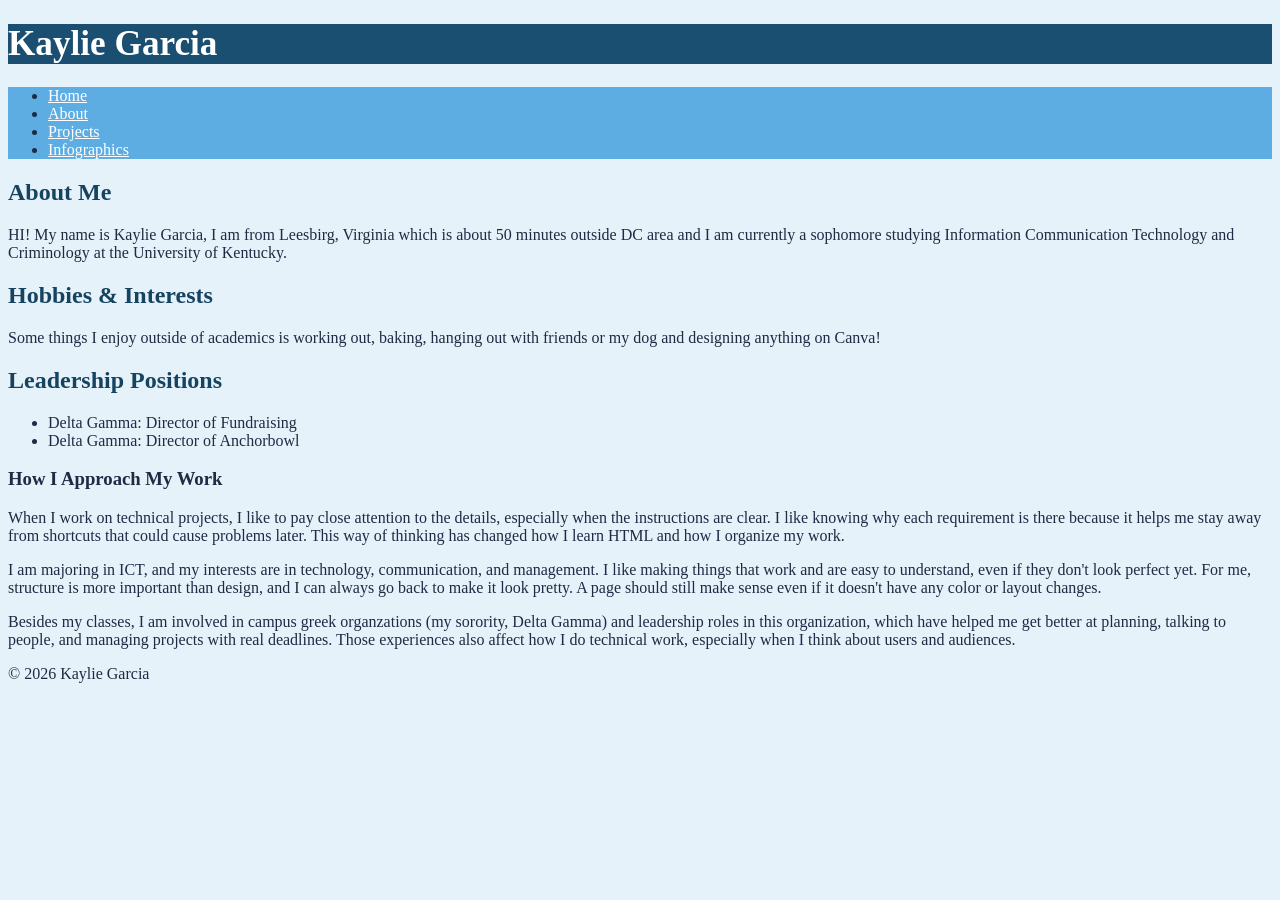
==== about.html @ a32fedb5 "Final semantic HTML submission" ====
<!DOCTYPE html>
<html lang="en">
<head>
  <meta charset="utf-8">
  <meta name="viewport" content="width=device-width, initial-scale=1">
  
  <meta name="description" content="Learn more about Kaylie Garcia, her background, interests, leadership roles, and academic focus in Information Communication Technology.">  
 
  <title>Home</title>

  <link rel="stylesheet" href="css/style.css">

</head>
<body>

  <header>
    <h1>Kaylie Garcia</h1>

    <nav>
      <ul>
        <li><a href="index.html" title="Go back to the homepage.">Home</a></li>
        <li><a href="about.html" title="Learn more about me!">About</a></li>
        <li><a href="projects.html" title="View my academic achievements and personal projects.">Projects</a></li>
        <li><a href="infographics.html" title="Take a look at my fundraising infographic designs.">Infographics</a></li>
      </ul>
    </nav>
  </header>

  <main>

    <section>
  <h2>About Me</h2>
  <p>HI! My name is Kaylie Garcia, I am from Leesbirg, Virginia which is about 50 minutes outside DC area and I am currently a sophomore studying Information Communication Technology and Criminology at the University of Kentucky.</p>
    </section>

   <section>
  <h2>Hobbies & Interests</h2>
  <p>Some things I enjoy outside of academics is working out, baking, hanging out with friends or my dog and designing anything on Canva!</p>
  </section>

 <section>
  <h2>Leadership Positions</h2>
  <ul>
    <li>Delta Gamma: Director of Fundraising</li>
    <li>Delta Gamma: Director of Anchorbowl </li>
  </ul>
</section>

<section>
  <h3>How I Approach My Work</h3>

  <p>
    When I work on technical projects, I like to pay close attention to the details, especially when the instructions are clear. I like knowing why each requirement is there because it helps me stay away from shortcuts that could cause problems later. This way of thinking has changed how I learn HTML and how I organize my work.  </p>
  <p>
    I am majoring in ICT, and my interests are in technology, communication, and management. I like making things that work and are easy to understand, even if they don't look perfect yet. For me, structure is more important than design, and I can always go back to make it look pretty. A page should still make sense even if it doesn't have any color or layout changes. </p>
  <p>
    Besides my classes, I am involved in campus greek organzations (my sorority, Delta Gamma) and leadership roles in this organization, which have helped me get better at planning, talking to people, and managing projects with real deadlines. Those experiences also affect how I do technical work, especially when I think about users and audiences.  </p>
</section>

  </main>

  <footer>
    <p>© 2026 Kaylie Garcia</p>
  </footer>

</body>
</html>
---- css/style.css ----
/* Page background */
body {
    background-color: #e6f2fa;  /* soft light blue */
    color: #1f2a44;
    font-size: 1rem;
}

/* Main name header */
h1 {
    background-color: #1b4f72;  /* dark blue */
    color: white;
    font-size: 2.2rem;
}

/* Section headings */
h2 {
    color: #154360;
}

/* Navigation background */
nav {
    background-color: #5dade2;  /* medium blue */
}

/* Navigation links */
nav a {
    color: white;
}

/* Optional: make intro section slightly highlighted */
#site-intro {
    background-color: #d6eaf8;
}
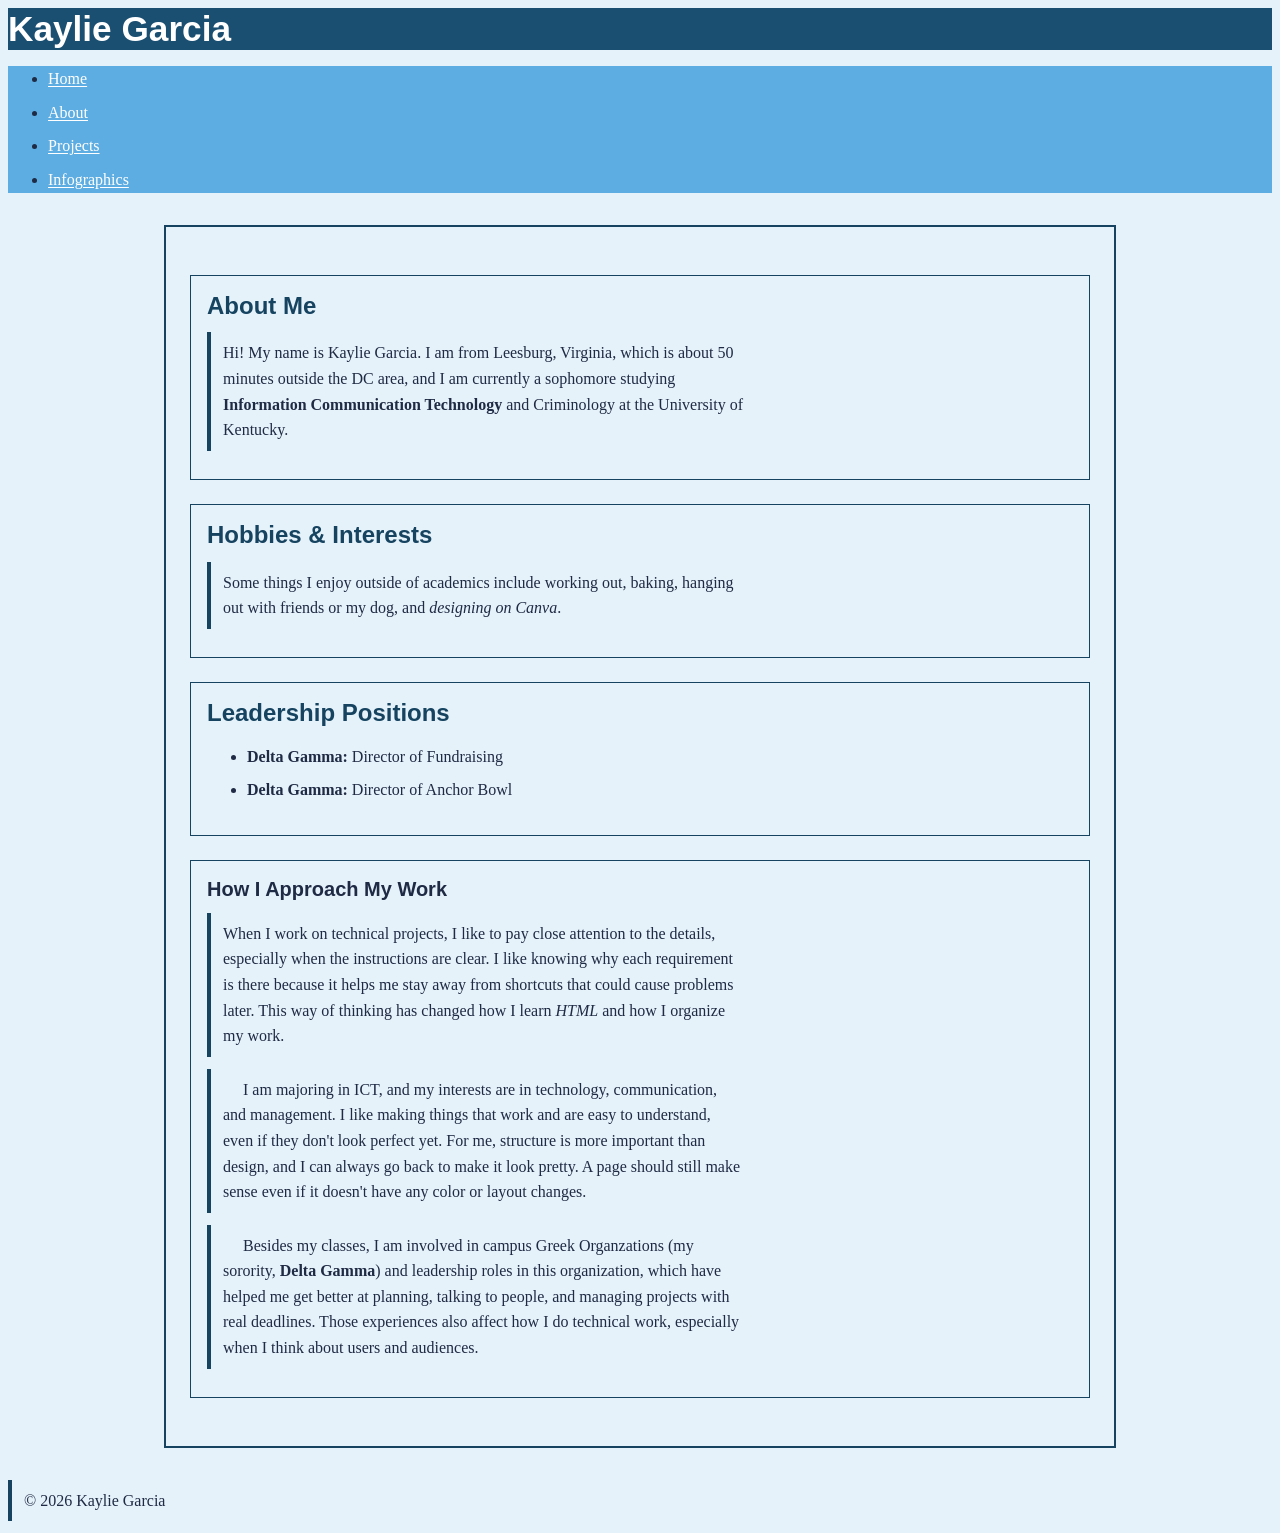
==== commit 6bd5cbfa: "Final typography and semantic HTML updates" ====
--- a/about.html
+++ b/about.html
@@ -6,7 +6,7 @@
   
   <meta name="description" content="Learn more about Kaylie Garcia, her background, interests, leadership roles, and academic focus in Information Communication Technology.">  
  
-  <title>Home</title>
+  <title>About</title>
 
   <link rel="stylesheet" href="css/style.css">
 
@@ -30,31 +30,30 @@
 
     <section>
   <h2>About Me</h2>
-  <p>HI! My name is Kaylie Garcia, I am from Leesbirg, Virginia which is about 50 minutes outside DC area and I am currently a sophomore studying Information Communication Technology and Criminology at the University of Kentucky.</p>
-    </section>
+  <p>Hi! My name is Kaylie Garcia. I am from Leesburg, Virginia, which is about 50 minutes outside the DC area, and I am currently a sophomore studying <strong>Information Communication Technology</strong> and Criminology at the University of Kentucky.</p>
+</section>
 
-   <section>
+<section>
   <h2>Hobbies & Interests</h2>
-  <p>Some things I enjoy outside of academics is working out, baking, hanging out with friends or my dog and designing anything on Canva!</p>
-  </section>
-
+  <p>Some things I enjoy outside of academics include working out, baking, hanging out with friends or my dog, and <em>designing on Canva</em>.</p>
+</section>
  <section>
   <h2>Leadership Positions</h2>
   <ul>
-    <li>Delta Gamma: Director of Fundraising</li>
-    <li>Delta Gamma: Director of Anchorbowl </li>
-  </ul>
+  <li><b>Delta Gamma:</b> Director of Fundraising</li>
+  <li><b>Delta Gamma:</b> Director of Anchor Bowl</li>
+</ul>
 </section>
 
 <section>
   <h3>How I Approach My Work</h3>
 
   <p>
-    When I work on technical projects, I like to pay close attention to the details, especially when the instructions are clear. I like knowing why each requirement is there because it helps me stay away from shortcuts that could cause problems later. This way of thinking has changed how I learn HTML and how I organize my work.  </p>
+    When I work on technical projects, I like to pay close attention to the details, especially when the instructions are clear. I like knowing why each requirement is there because it helps me stay away from shortcuts that could cause problems later. This way of thinking has changed how I learn <i>HTML</i> and how I organize my work. </p>
   <p>
-    I am majoring in ICT, and my interests are in technology, communication, and management. I like making things that work and are easy to understand, even if they don't look perfect yet. For me, structure is more important than design, and I can always go back to make it look pretty. A page should still make sense even if it doesn't have any color or layout changes. </p>
+    I am majoring in ICT, and my interests are in technology, communication, and management. I like making things that work and are easy to understand, even if they don't look perfect yet. For me, structure is more important than design, and I can always go back to make it look pretty. A page should still make sense even if it doesn't have any color or layout changes. </p>
   <p>
-    Besides my classes, I am involved in campus greek organzations (my sorority, Delta Gamma) and leadership roles in this organization, which have helped me get better at planning, talking to people, and managing projects with real deadlines. Those experiences also affect how I do technical work, especially when I think about users and audiences.  </p>
+    Besides my classes, I am involved in campus Greek Organzations (my sorority, <strong>Delta Gamma</strong>) and leadership roles in this organization, which have helped me get better at planning, talking to people, and managing projects with real deadlines. Those experiences also affect how I do technical work, especially when I think about users and audiences.  </p>
 </section>
 
   </main>
--- a/css/style.css
+++ b/css/style.css
@@ -1,3 +1,75 @@
+/* =========================
+   Typography System (CSS3)
+   ========================= */
+
+/* 1) Base settings + main font family */
+html {
+  font-size: 100%;
+}
+
+body {
+  font-family: Georgia, "Times New Roman", serif; /* Font #1 */
+  line-height: 1.6;
+  font-size: 1rem;
+  text-align: left;
+}
+
+/* 2) Headings use a second font family (Font #2) */
+h1, h2, h3 {
+  font-family: -apple-system, BlinkMacSystemFont, "Segoe UI", Arial, sans-serif;
+  line-height: 1.2;
+  font-weight: 700;
+  margin: 0 0 0.5rem 0;
+}
+
+h1 { font-size: 2rem; }
+h2 { font-size: 1.5rem; }
+h3 { font-size: 1.25rem; }
+
+/* 3) Paragraph spacing + readability line length */
+p {
+  margin: 0 0 1rem 0;
+  max-width: 65ch;
+}
+
+/* Optional: shows text-indent (don’t use everywhere) */
+main p + p {
+  text-indent: 1.25rem;
+}
+
+/* 4) Links */
+a {
+  text-decoration: underline;
+  text-underline-offset: 0.15em;
+}
+a:hover,
+a:focus {
+  text-decoration-thickness: 0.12em;
+}
+
+/* 5) Lists */
+li {
+  margin-bottom: 0.5rem;
+}
+
+/* 6) Label class (shows text-transform + letter-spacing correctly) */
+.label {
+  font-family: -apple-system, BlinkMacSystemFont, "Segoe UI", Arial, sans-serif;
+  font-weight: 600;
+  text-transform: uppercase;
+  letter-spacing: 0.04em;
+  font-size: 0.85rem;
+}
+
+/* 7) Code styling (only if you have code) */
+code, pre {
+  font-family: ui-monospace, SFMono-Regular, Menlo, Monaco, Consolas, "Liberation Mono", monospace;
+  font-size: 0.95rem;
+}
+pre {
+  padding: 1rem;
+  overflow-x: auto;
+}
 /* Page background */
 body {
     background-color: #e6f2fa;  /* soft light blue */
@@ -30,4 +102,43 @@
 /* Optional: make intro section slightly highlighted */
 #site-intro {
     background-color: #d6eaf8;
+}
+main {
+  width: 90%;
+  max-width: 900px;
+  margin: 2rem auto;
+  padding: 1.5rem;
+  border: 2px solid #154360;
+}
+
+section {
+  margin: 1.5rem 0;
+  padding: 1rem;
+  border: 1px solid #154360;
+}
+
+p {
+  margin: 0.75rem 0;
+  padding: 0.5rem 0.75rem;
+  border-left: 4px solid #154360;
+}
+
+.parent-box {
+  width: 300px;
+  padding: 1rem;
+  border: 2px solid #154360;
+  margin: 1rem 0;
+}
+
+.child-default {
+  width: 100%;
+  padding: 1.5rem;
+  border: 2px solid #154360;
+}
+
+.child-borderbox {
+  width: 100%;
+  padding: 1.5rem;
+  border: 2px solid #154360;
+  box-sizing: border-box;
 }
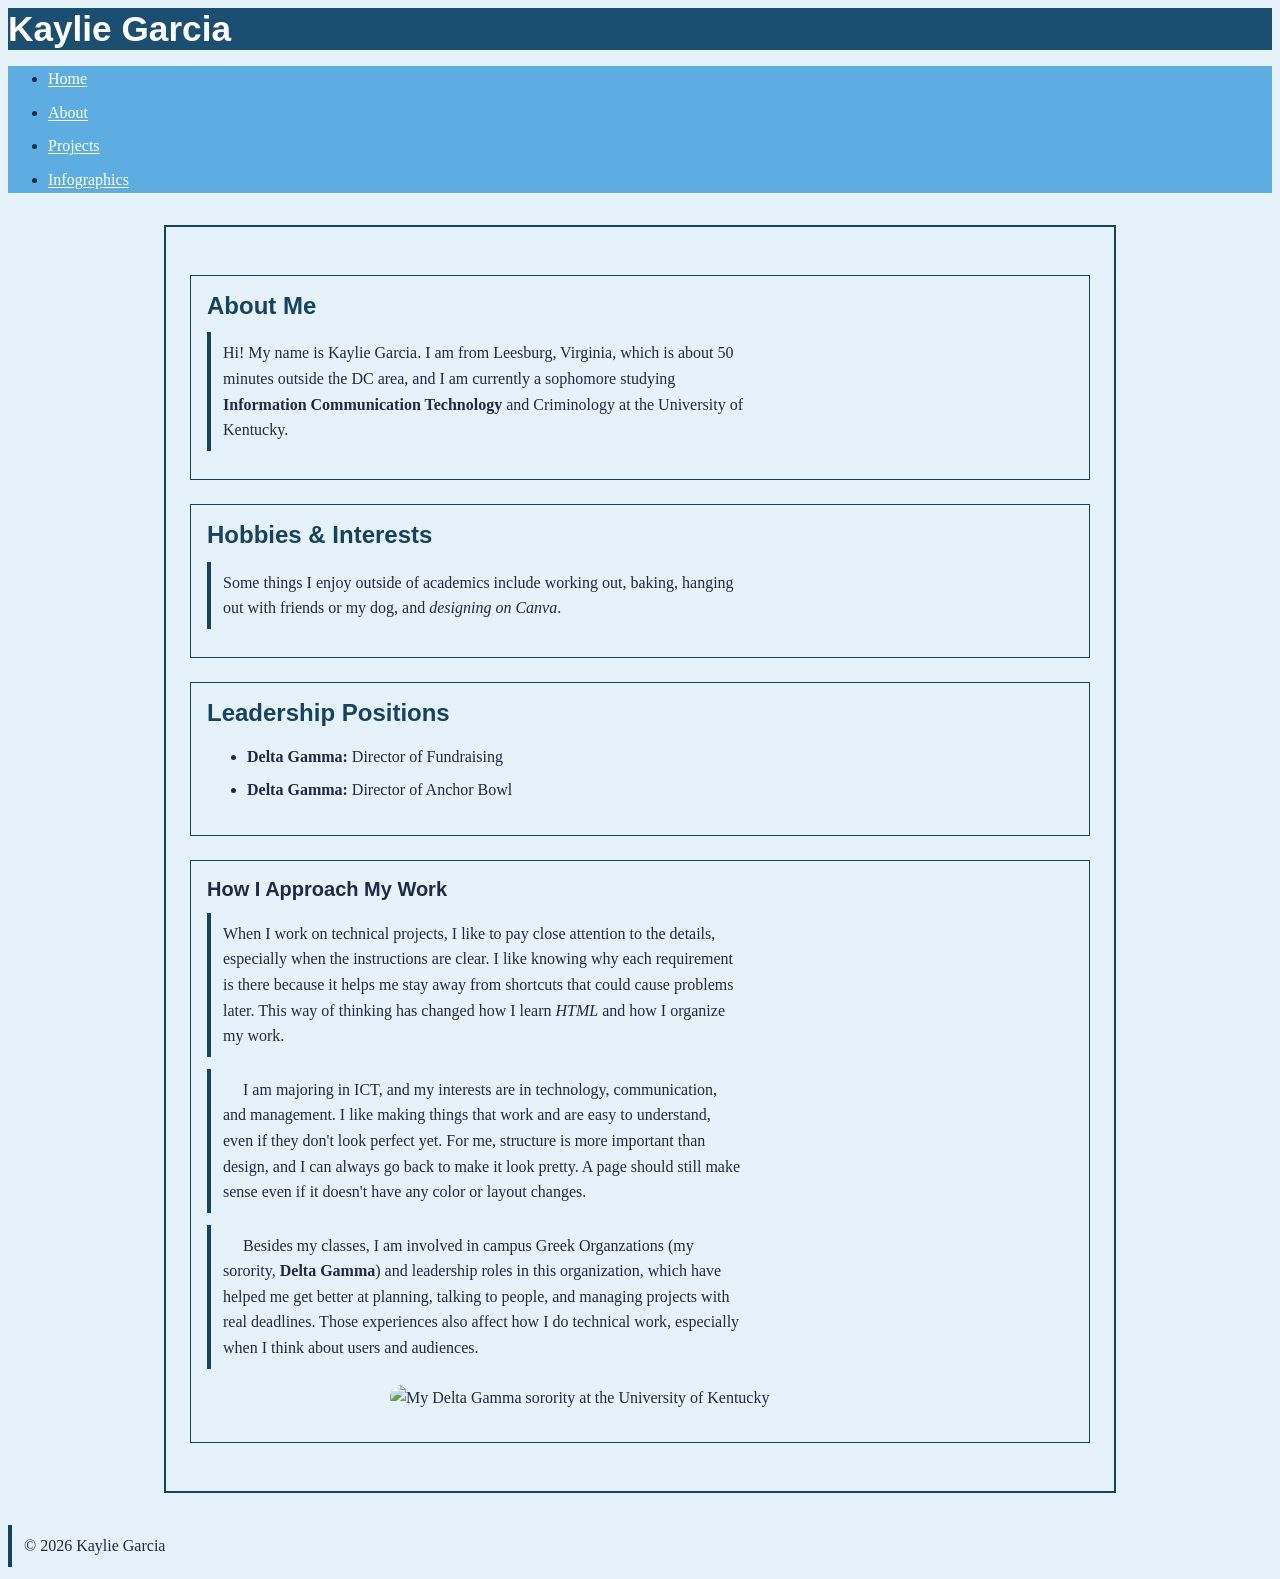
==== commit 66ef993d: "Updated about page with sorority photo" ====
--- a/about.html
+++ b/about.html
@@ -54,7 +54,9 @@
     I am majoring in ICT, and my interests are in technology, communication, and management. I like making things that work and are easy to understand, even if they don't look perfect yet. For me, structure is more important than design, and I can always go back to make it look pretty. A page should still make sense even if it doesn't have any color or layout changes. </p>
   <p>
     Besides my classes, I am involved in campus Greek Organzations (my sorority, <strong>Delta Gamma</strong>) and leadership roles in this organization, which have helped me get better at planning, talking to people, and managing projects with real deadlines. Those experiences also affect how I do technical work, especially when I think about users and audiences.  </p>
-</section>
+
+<img src="images/dg.jpg" alt="My Delta Gamma sorority at the University of Kentucky" class="sorority-photo">
+  </section>
 
   </main>
 
--- a/css/style.css
+++ b/css/style.css
@@ -141,4 +141,12 @@
   padding: 1.5rem;
   border: 2px solid #154360;
   box-sizing: border-box;
+}
+.sorority-photo {
+  max-width: 500px;
+  width: 100%;
+  height: auto;
+  display: block;
+  margin: 1rem auto;
+  border-radius: 12px;
 }
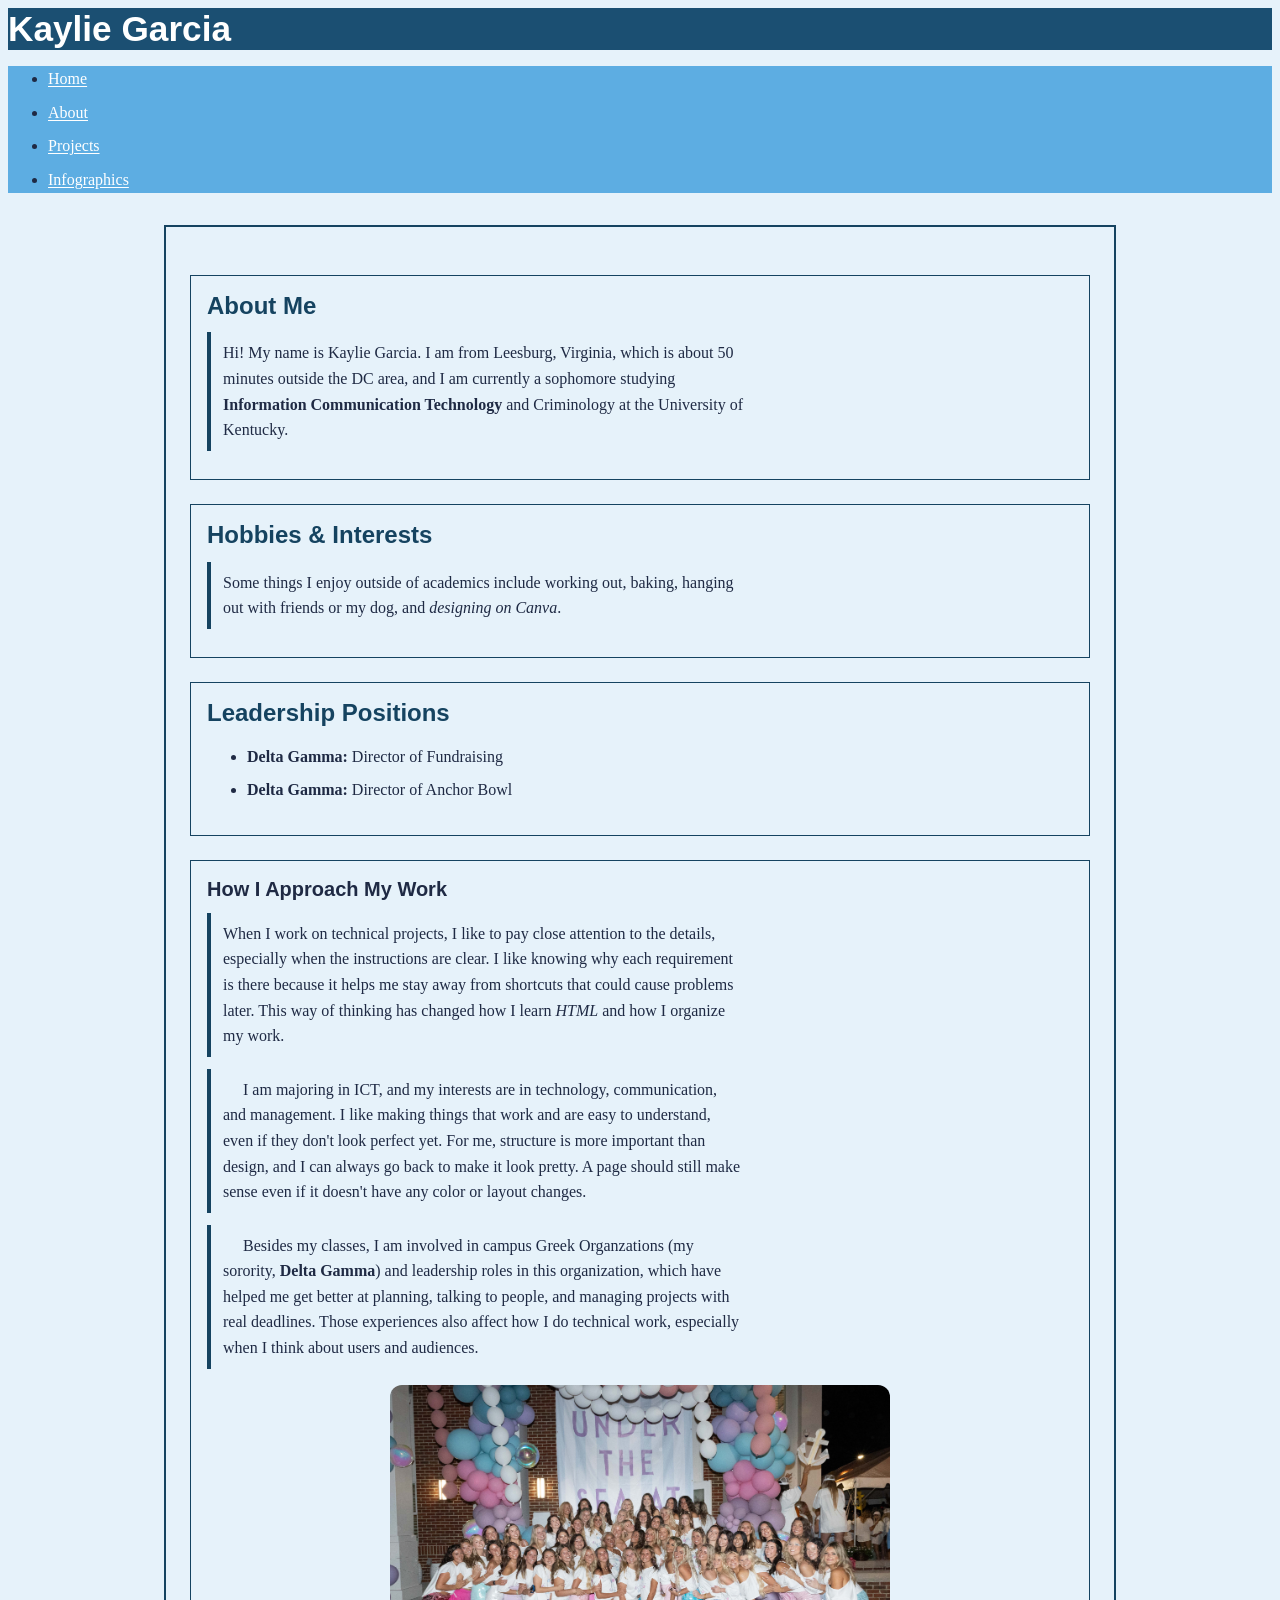
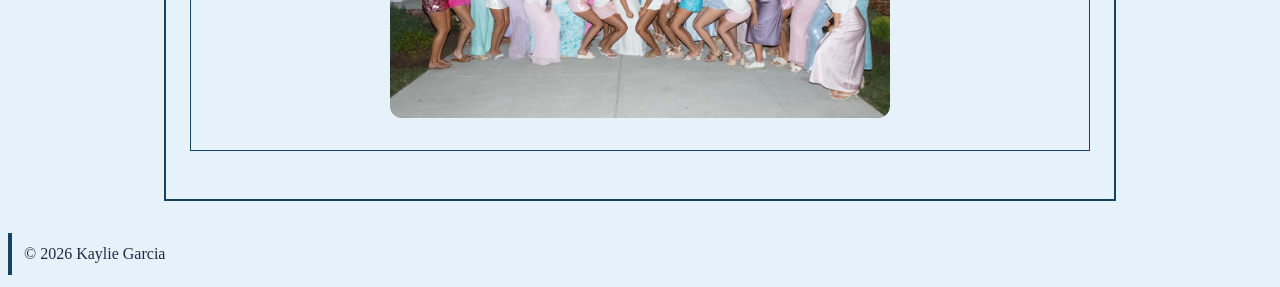
==== commit fc9ae647: "Fix image name" ====
--- a/about.html
+++ b/about.html
@@ -55,7 +55,7 @@
   <p>
     Besides my classes, I am involved in campus Greek Organzations (my sorority, <strong>Delta Gamma</strong>) and leadership roles in this organization, which have helped me get better at planning, talking to people, and managing projects with real deadlines. Those experiences also affect how I do technical work, especially when I think about users and audiences.  </p>
 
-<img src="images/dg.jpg" alt="My Delta Gamma sorority at the University of Kentucky" class="sorority-photo">
+<img src="media/dg.jpg" alt="My Delta Gamma sorority at the University of Kentucky" class="sorority-photo">
   </section>
 
   </main>
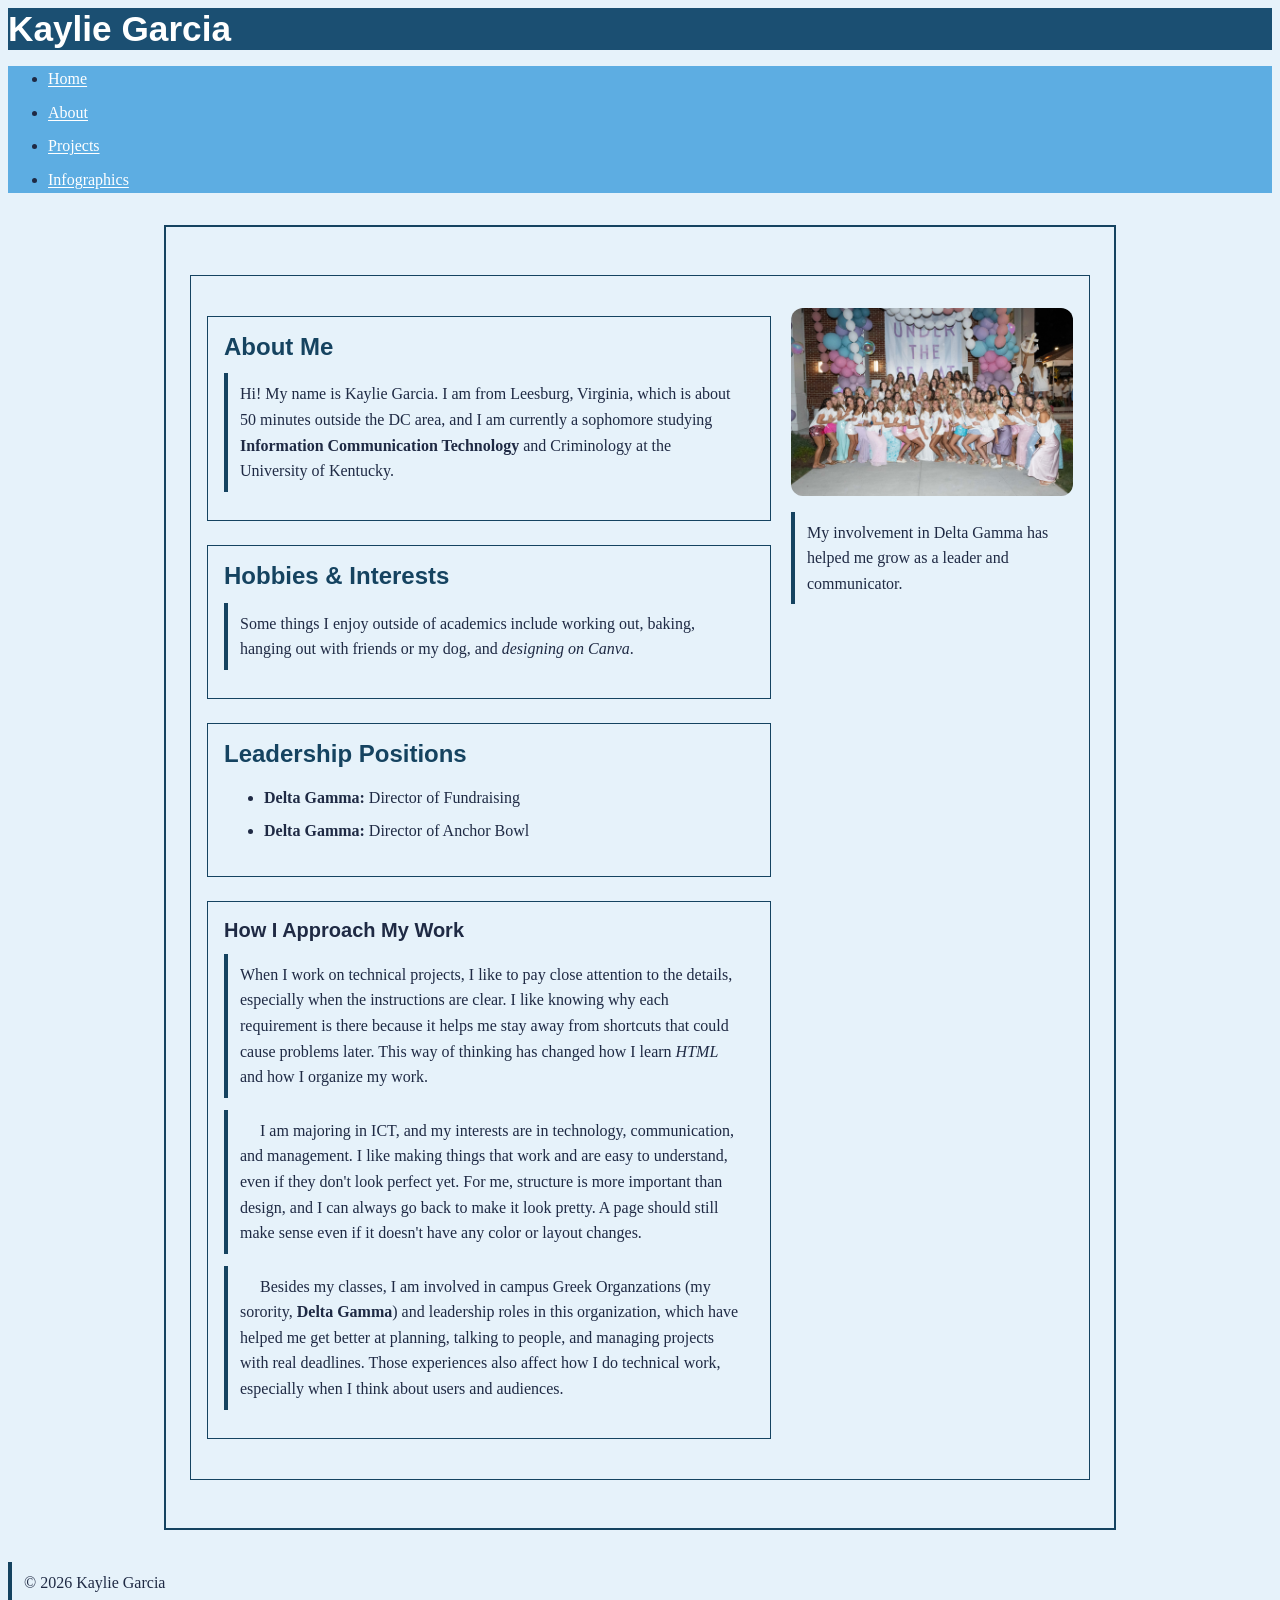
==== commit ccea9f75: "Added Flexbox layout and fixed validation issues" ====
--- a/about.html
+++ b/about.html
@@ -27,7 +27,9 @@
   </header>
 
   <main>
-
+<section class="about-layout">
+  
+<article class="about-text">
     <section>
   <h2>About Me</h2>
   <p>Hi! My name is Kaylie Garcia. I am from Leesburg, Virginia, which is about 50 minutes outside the DC area, and I am currently a sophomore studying <strong>Information Communication Technology</strong> and Criminology at the University of Kentucky.</p>
@@ -54,11 +56,16 @@
     I am majoring in ICT, and my interests are in technology, communication, and management. I like making things that work and are easy to understand, even if they don't look perfect yet. For me, structure is more important than design, and I can always go back to make it look pretty. A page should still make sense even if it doesn't have any color or layout changes. </p>
   <p>
     Besides my classes, I am involved in campus Greek Organzations (my sorority, <strong>Delta Gamma</strong>) and leadership roles in this organization, which have helped me get better at planning, talking to people, and managing projects with real deadlines. Those experiences also affect how I do technical work, especially when I think about users and audiences.  </p>
+ </section>
+    </article>
+ 
+<aside class="about-side">
+<img src="media/dg.jpg" alt="My Delta Gamma sorority at the University of Kentucky" class="sorority-photo">
+      <p>My involvement in Delta Gamma has helped me grow as a leader and communicator.</p>
+    </aside>
 
-<img src="media/dg.jpg" alt="My Delta Gamma sorority at the University of Kentucky" class="sorority-photo">
   </section>
-
-  </main>
+</main>
 
   <footer>
     <p>© 2026 Kaylie Garcia</p>
--- a/css/style.css
+++ b/css/style.css
@@ -149,4 +149,20 @@
   display: block;
   margin: 1rem auto;
   border-radius: 12px;
+}
+.about-layout {
+  display: flex;
+  flex-wrap: wrap;
+  gap: 20px;
+  align-items: flex-start;
+}
+
+.about-text {
+  flex: 2;
+  min-width: 250px;
+}
+
+.about-side {
+  flex: 1;
+  min-width: 220px;
 }
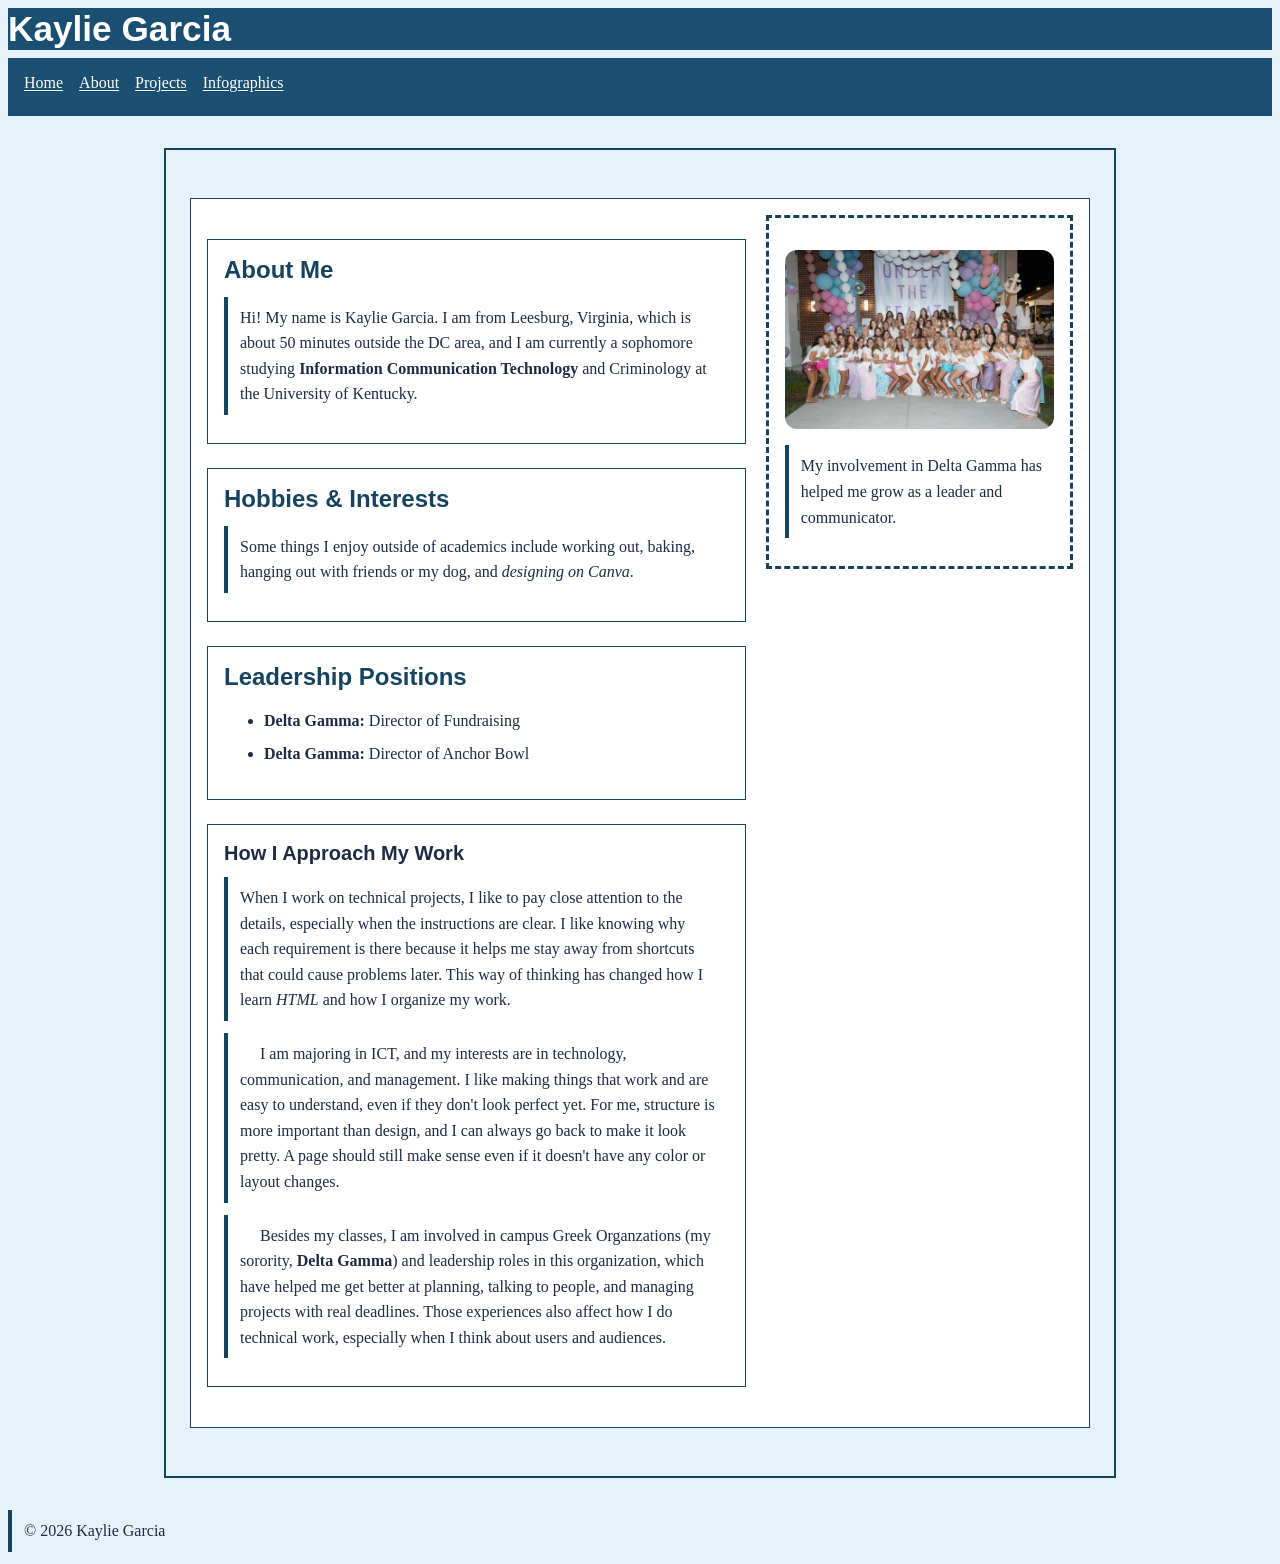
==== commit cfbef7ba: "added JSON-LS to about page" ====
--- a/about.html
+++ b/about.html
@@ -1,6 +1,57 @@
 <!DOCTYPE html>
 <html lang="en">
 <head>
+
+<script type="application/ld+json">
+{
+  "@context": "https://schema.org",
+  "@type": "WebPage",
+  "name": "About Kaylie Garcia",
+  "description": "This page provides information about Kaylie Garcia, including her academic background, interests, and involvement in Delta Gamma.",
+  "url": "https://garciakaylie06.github.io/html-site/about.html",
+  "author": {
+    "@type": "Person",
+    "name": "Kaylie Garcia",
+    "alumniOf": {
+      "@type": "CollegeOrUniversity",
+      "name": "University of Kentucky"
+    },
+    "knowsAbout": [
+      "Information Communication Technology",
+      "Criminology",
+      "Technology"
+    ]
+  },
+  "keywords": [
+    "ICT major",
+    "University of Kentucky",
+    "Delta Gamma",
+    "student profile",
+    "technology"
+  ],
+  "about": "Personal Academic Profile",
+  "hasPart": [
+    {
+      "@type": "WebPageElement",
+      "name": "Introduction"
+    },
+    {
+      "@type": "WebPageElement",
+      "name": "Academic Background"
+    },
+    {
+      "@type": "WebPageElement",
+      "name": "Sorority Involvement"
+    },
+    {
+      "@type": "WebPageElement",
+      "name": "Interests and Goals"
+    }
+  ],
+  "copyrightNotice": "© Kaylie Garcia"
+}
+</script>
+
   <meta charset="utf-8">
   <meta name="viewport" content="width=device-width, initial-scale=1">
   
--- a/css/style.css
+++ b/css/style.css
@@ -91,12 +91,20 @@
 
 /* Navigation background */
 nav {
-    background-color: #5dade2;  /* medium blue */
+    background-color: #1b4f72;
 }
 
 /* Navigation links */
 nav a {
     color: white;
+}
+
+nav ul {
+  list-style: none;
+  display: flex;
+  gap: 1rem;
+  padding: 0.75rem 1rem;
+  margin: 0;
 }
 
 /* Optional: make intro section slightly highlighted */
@@ -165,4 +173,17 @@
 .about-side {
   flex: 1;
   min-width: 220px;
+}
+main > section {
+  background-color: #ffffff;
+}
+
+.about-side {
+  border: 3px dashed #154360;
+  padding: 1rem;
+}
+
+img {
+  max-width: 100%;
+  height: auto;
 }
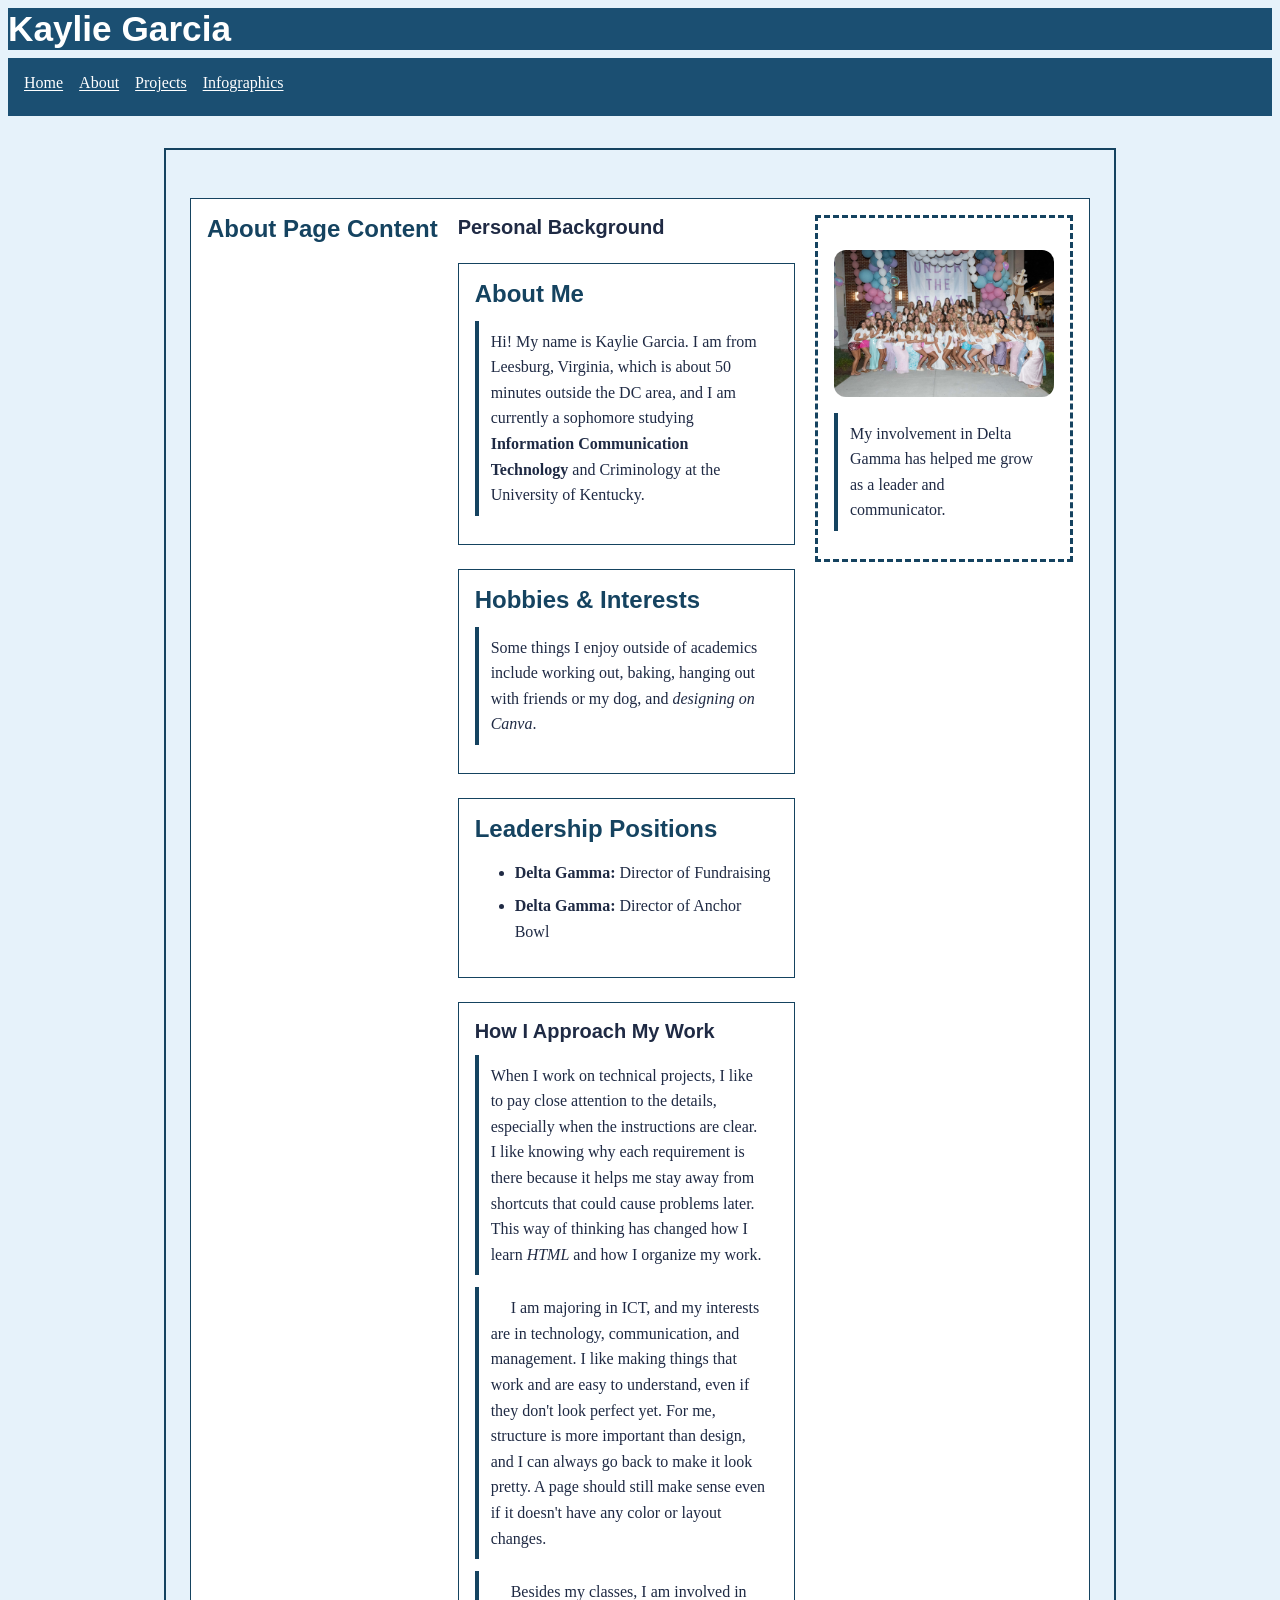
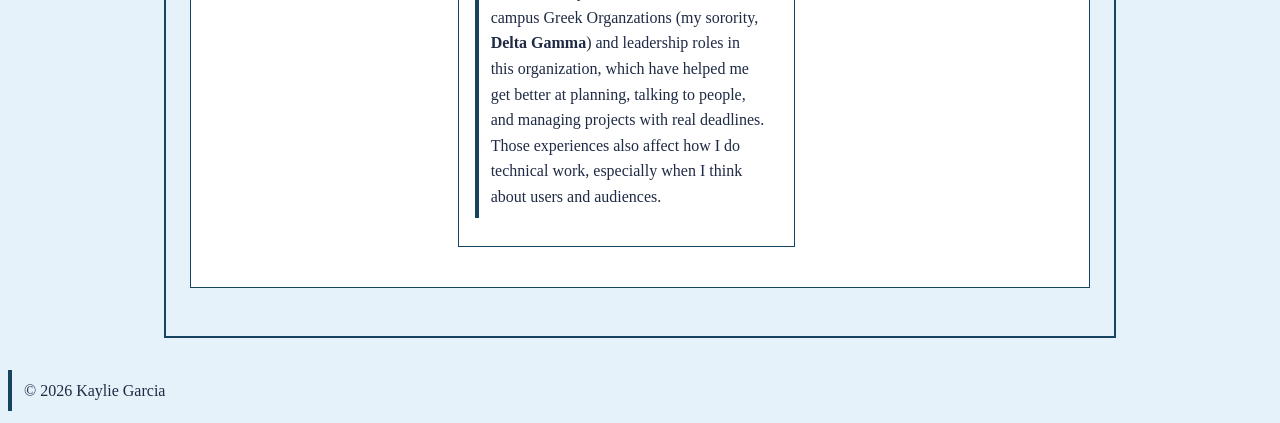
==== commit 07180f92: "fixed about page warnings" ====
--- a/about.html
+++ b/about.html
@@ -1,6 +1,14 @@
 <!DOCTYPE html>
 <html lang="en">
 <head>
+  <meta charset="utf-8">
+  <meta name="viewport" content="width=device-width, initial-scale=1">
+  
+  <meta name="description" content="Learn more about Kaylie Garcia, her background, interests, leadership roles, and academic focus in Information Communication Technology.">  
+ 
+  <title>About</title>
+
+  <link rel="stylesheet" href="css/style.css">
 
 <script type="application/ld+json">
 {
@@ -50,17 +58,7 @@
   ],
   "copyrightNotice": "© Kaylie Garcia"
 }
-</script>
-
-  <meta charset="utf-8">
-  <meta name="viewport" content="width=device-width, initial-scale=1">
-  
-  <meta name="description" content="Learn more about Kaylie Garcia, her background, interests, leadership roles, and academic focus in Information Communication Technology.">  
- 
-  <title>About</title>
-
-  <link rel="stylesheet" href="css/style.css">
-
+  </script>
 </head>
 <body>
 
@@ -79,8 +77,10 @@
 
   <main>
 <section class="about-layout">
+  <h2>About Page Content</h2>
   
-<article class="about-text">
+  <article class="about-text">
+    <h3>Personal Background</h3>
     <section>
   <h2>About Me</h2>
   <p>Hi! My name is Kaylie Garcia. I am from Leesburg, Virginia, which is about 50 minutes outside the DC area, and I am currently a sophomore studying <strong>Information Communication Technology</strong> and Criminology at the University of Kentucky.</p>
